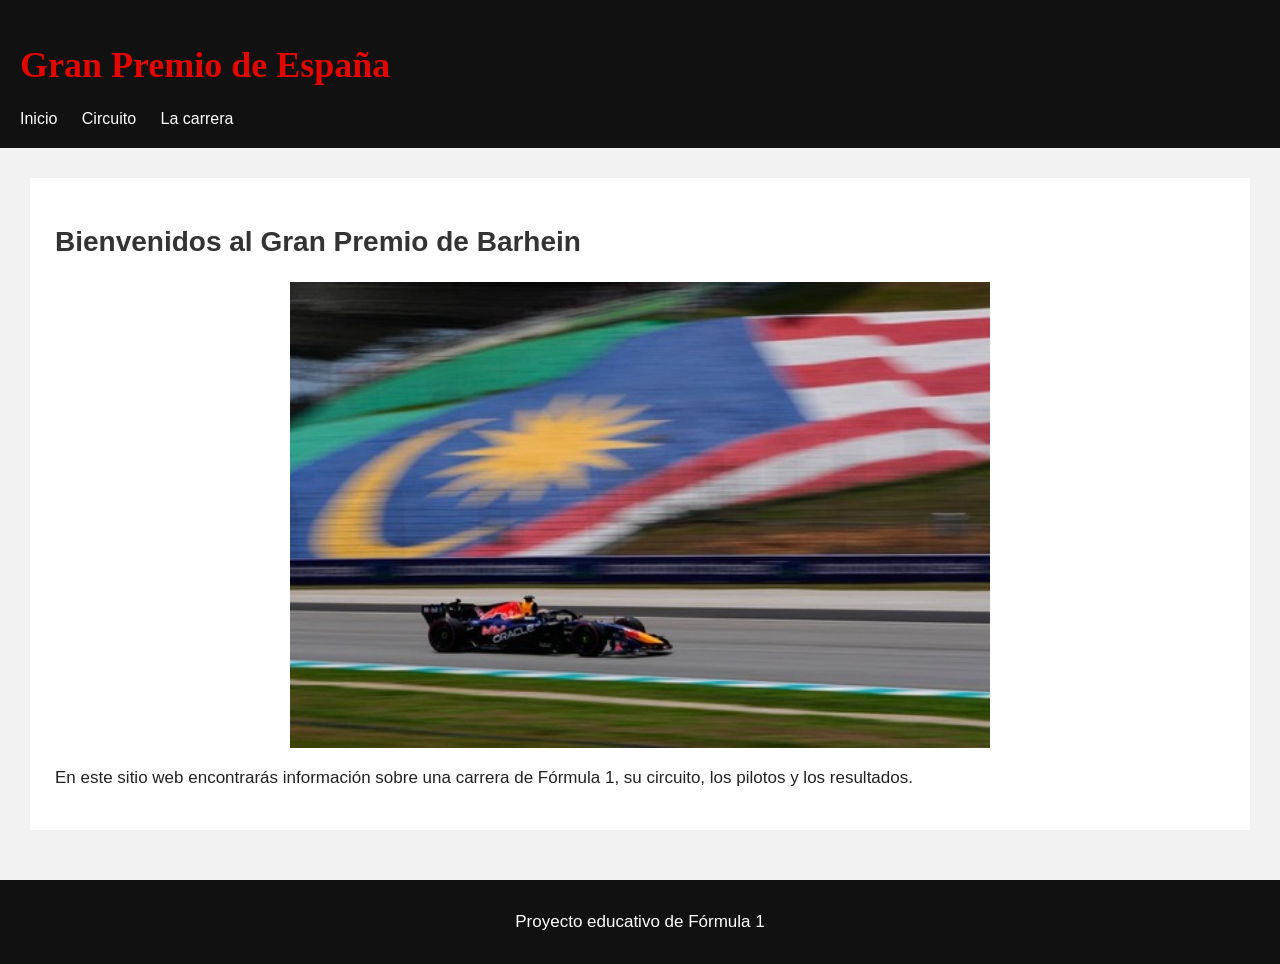
==== index.html @ 983b57bd "Add files via upload" ====
﻿<!DOCTYPE html>
<html lang="es">
<head> 
    <meta charset="UTF-8">
    <title>Gran Premio de Barhein</title>
    <link rel="stylesheet" href="estilos/estilos.css">
    </head>

<body>

    <!-- Cabecera y menú de navegación -->
    <header>
        <h1>Gran Premio de España</h1>

        <nav>
            <a href="index.html">Inicio</a>
            <a href="circuito.html">Circuito</a>
            <a href="carrera.html">La carrera</a>
        </nav>
    </header>

    <!-- Contenido principal -->
    <main>

        <section>
            <h2>Bienvenidos al Gran Premio de Barhein</h2>
            <img src="imagenes/2.jpeg">
            </img>
            <p>
                En este sitio web encontrarás información sobre
                una carrera de Fórmula 1, su circuito, los pilotos
                y los resultados.
            </p>
        </section>

    </main>

    <!-- Pie de página -->
    <footer>
        <p>Proyecto educativo de Fórmula 1</p>
    </footer>
</body>
</html>
---- estilos/estilos.css ----
body {
    font-family: Arial, sans-serif;
    margin: 0;
    background-color: #f2f2f2;
    color: #222;
}

header {
    background-color: #111;
    color: white;
    padding: 20px;
}

nav a {
    color: white;
    text-decoration: none;
    margin-right: 20px;
}

main {
    padding: 30px;
}

section {
    background-color: white;
    padding: 25px;
    margin-bottom: 20px;
}

footer {
    background-color: #111;
    color: white;
    text-align: center;
    padding: 15px;
}
h1 {
    font-family: Georgia, serif;
    font-size: 36px;
    color: #e10600;
}

h2 {
    font-family: Arial, sans-serif;
    font-size: 28px;
    color: #333333;
}

p {
    font-family: Verdana, sans-serif;
    font-size: 17px;
}

nav a:hover {
    color: #e10600;
}

/* Ajustar el Tamaño y posicion de las imágenes */
section img {
    width: 100%;
    max-width: 700px;
    height: auto;
    display: block;
    margin: 20px auto;
}
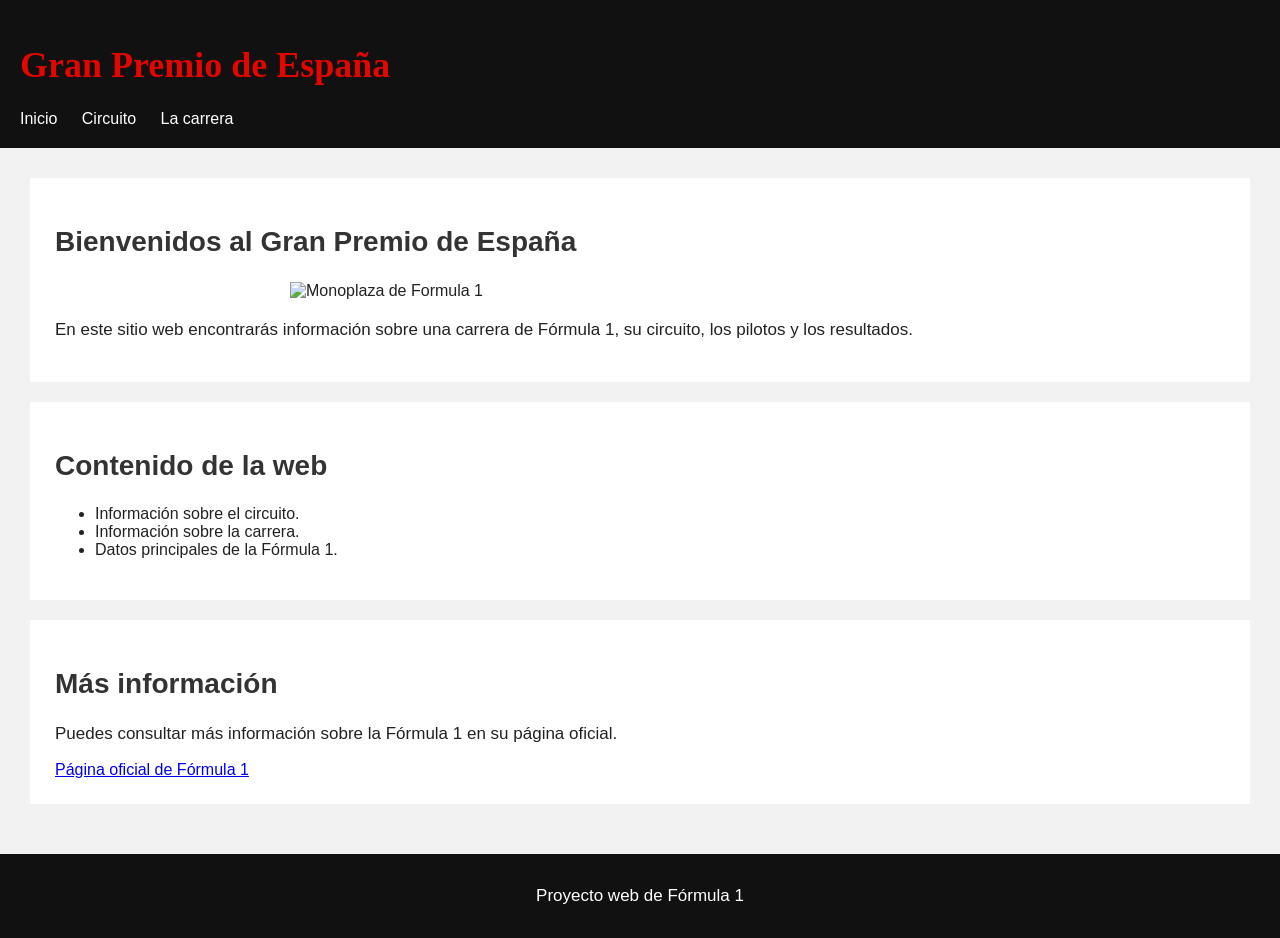
==== commit 85299438: "Add files via upload" ====
--- a/index.html
+++ b/index.html
@@ -2,7 +2,7 @@
 <html lang="es">
 <head> 
     <meta charset="UTF-8">
-    <title>Gran Premio de Barhein</title>
+    <title>Gran Premio de España</title>
     <link rel="stylesheet" href="estilos/estilos.css">
     </head>
 
@@ -23,8 +23,10 @@
     <main>
 
         <section>
-            <h2>Bienvenidos al Gran Premio de Barhein</h2>
-            <img src="imagenes/2.jpeg">
+            <h2>Bienvenidos al Gran Premio de España</h2>
+              <img src="imagenes/Barcelona.jpg"
+              alt="Monoplaza de Formula 1">
+                      
             </img>
             <p>
                 En este sitio web encontrarás información sobre
@@ -32,12 +34,37 @@
                 y los resultados.
             </p>
         </section>
+        <!-- Información del sitio web -->
+<section>
+    <h2>Contenido de la web</h2>
+
+    <ul>
+        <li>Información sobre el circuito.</li>
+        <li>Información sobre la carrera.</li>
+        <li>Datos principales de la Fórmula 1.</li>
+    </ul>
+</section>
+<!-- Enlace externo -->
+<section>
+    <h2>Más información</h2>
+
+    <p>
+        Puedes consultar más información sobre la Fórmula 1
+        en su página oficial.
+    </p>
+
+    <a href="https://www.formula1.com/"
+       target="_blank"
+       rel="noopener noreferrer">
+        Página oficial de Fórmula 1
+    </a>
+</section>
 
     </main>
 
     <!-- Pie de página -->
     <footer>
-        <p>Proyecto educativo de Fórmula 1</p>
+        <p>Proyecto web de Fórmula 1</p>
     </footer>
 </body>
 </html>
--- a/estilos/estilos.css
+++ b/estilos/estilos.css
@@ -61,4 +61,15 @@
     height: auto;
     display: block;
     margin: 20px auto;
+}
+/* Estilo de las tablas */
+table {
+    border-collapse: collapse;
+    width: 100%;
+}
+
+th, td {
+    border: 1px solid #999;
+    padding: 8px;
+    text-align: left;
 }
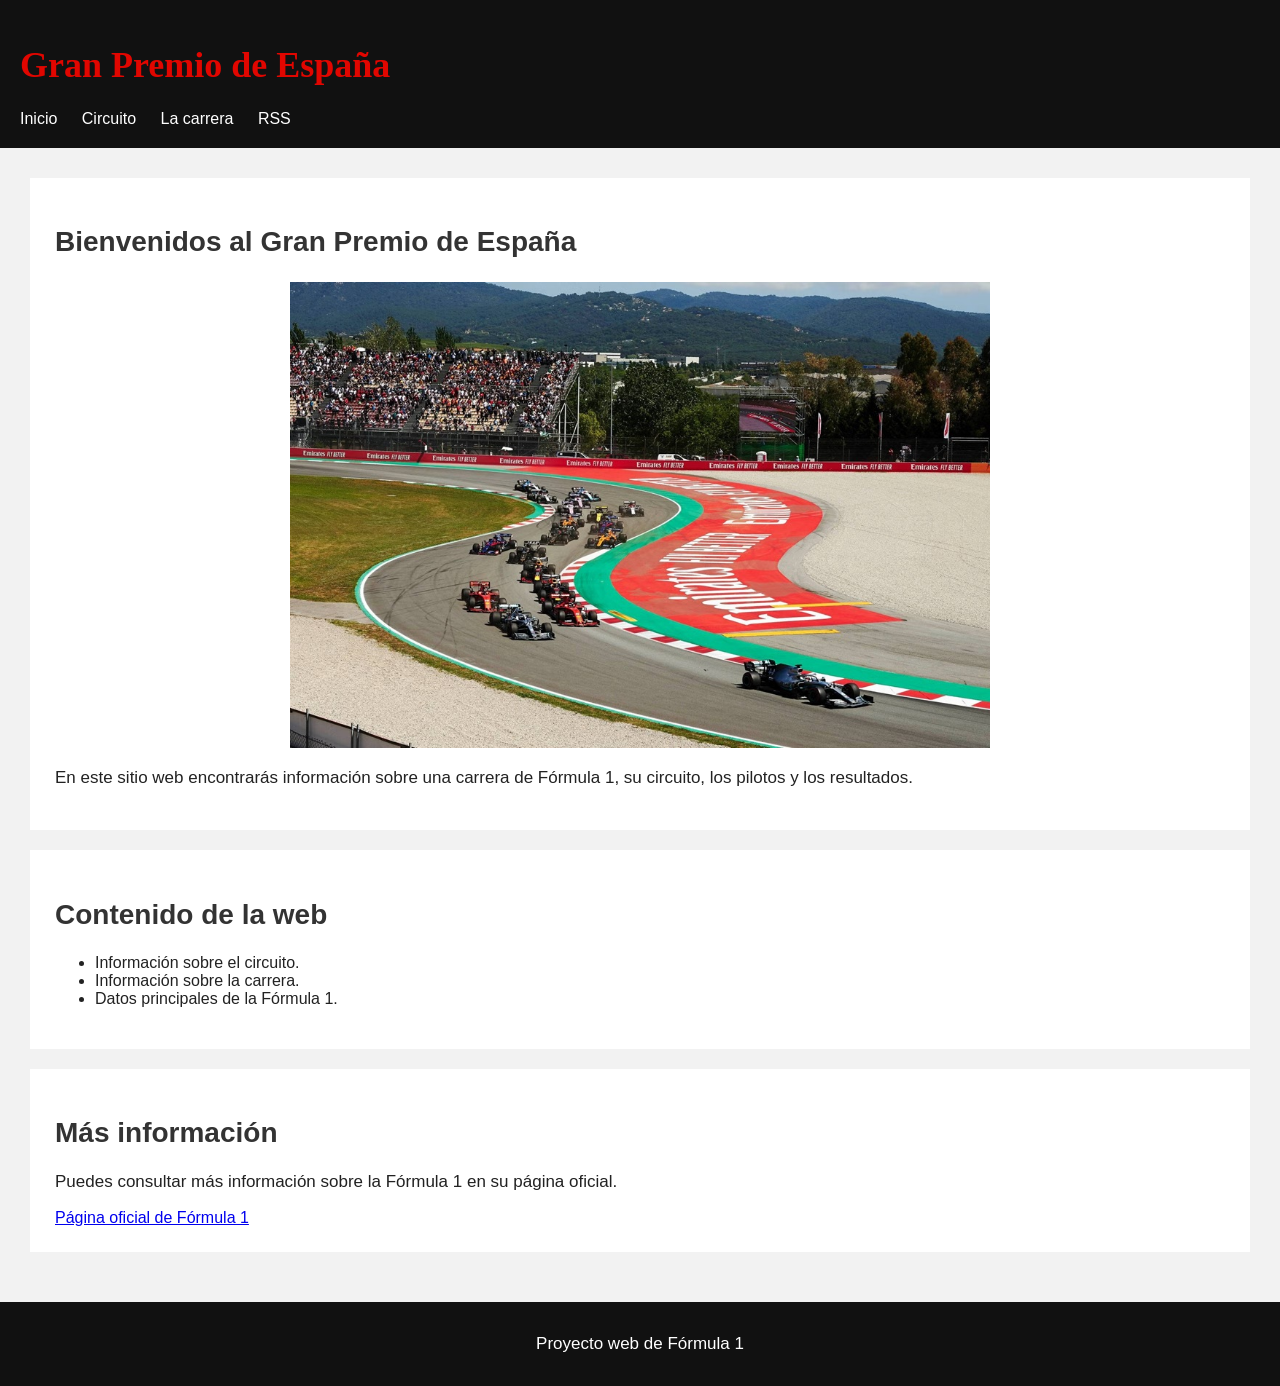
==== commit 9c008ebc: "Update index.html" ====
--- a/index.html
+++ b/index.html
@@ -16,6 +16,7 @@
             <a href="index.html">Inicio</a>
             <a href="circuito.html">Circuito</a>
             <a href="carrera.html">La carrera</a>
+            <a href="rss.xml">RSS</a>
         </nav>
     </header>
 
@@ -67,4 +68,4 @@
         <p>Proyecto web de Fórmula 1</p>
     </footer>
 </body>
-</html>
+</html>
